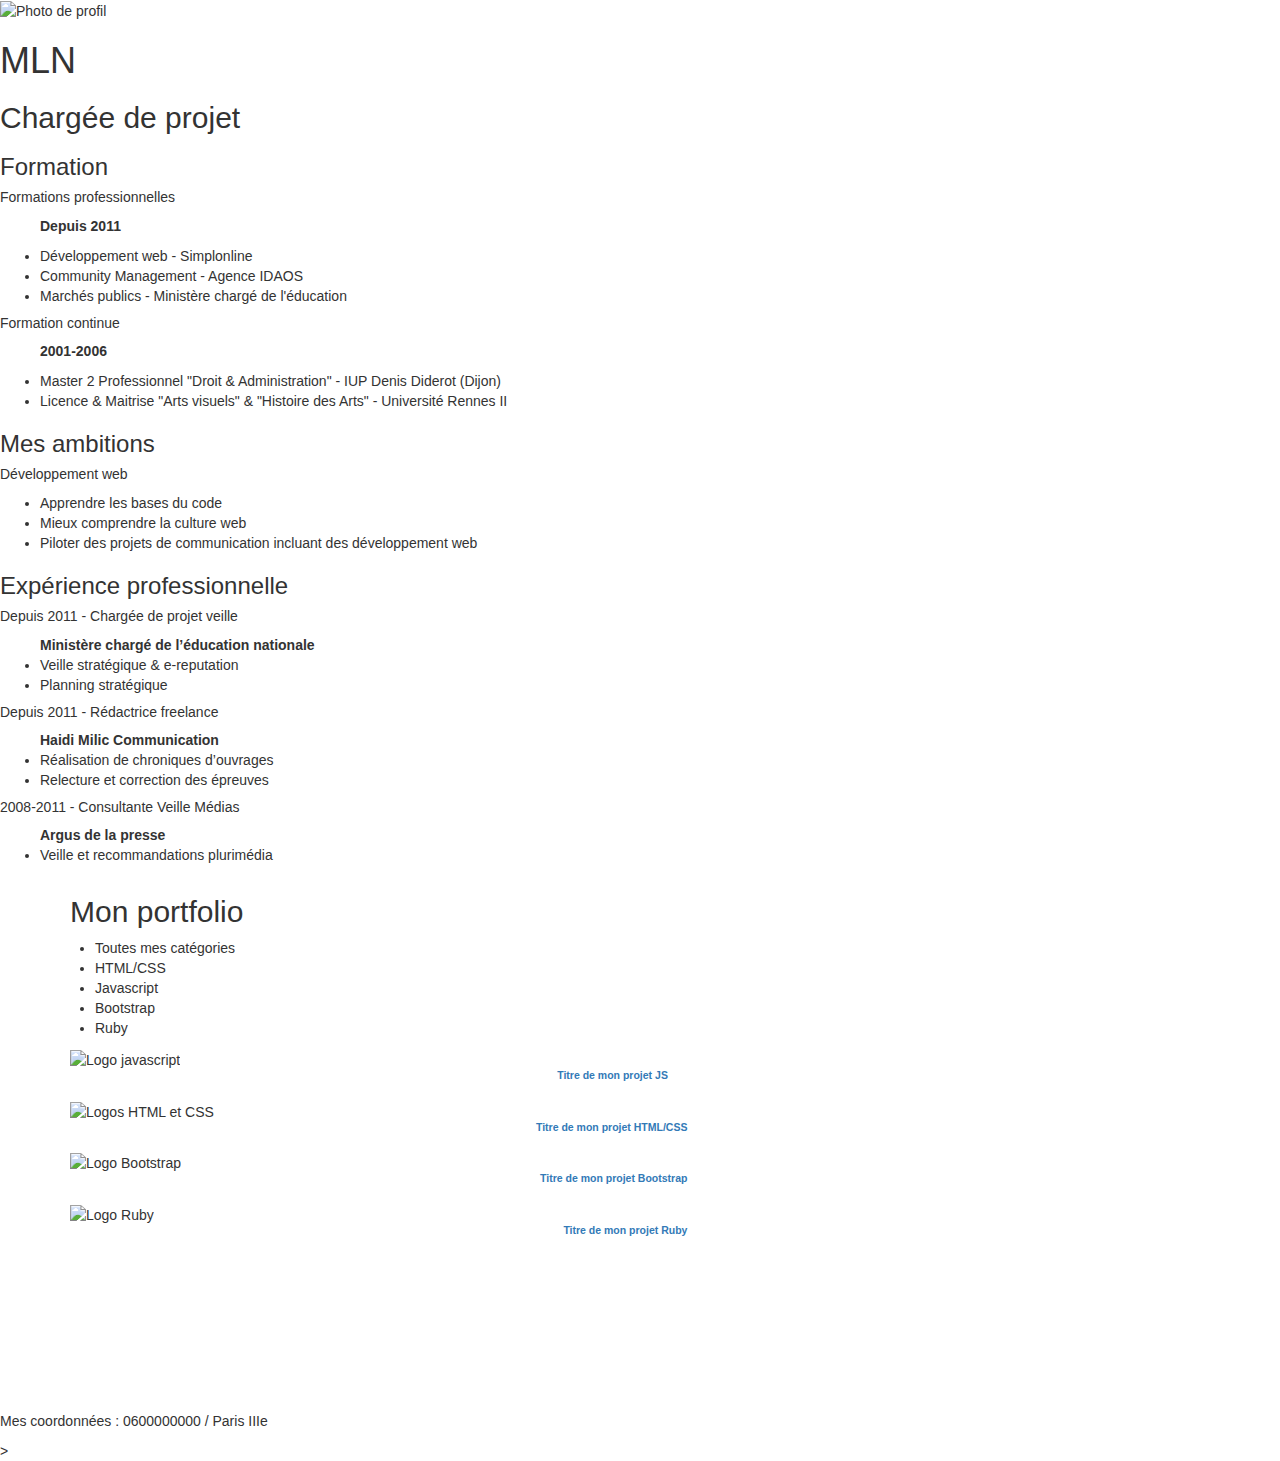
==== html/index.html @ 4be8c74c "céa" ====
<!DOCTYPE html>
<html>

<head>
    <title>Mon CV</title> 
    <meta charset="utf-8"/>
    <link rel="stylesheet" href="CSS/style.css" type="text/css" />
    <link rel="stylesheet" href="https://maxcdn.bootstrapcdn.com/bootstrap/3.3.5/css/bootstrap.min.css"/>
    
    <script type="text/javascript" src="https://code.jquery.com/jquery-2.1.4.min.js"></script>
    <script type="text/javascript" src="js/jquery.easing.min.js"></script> <!--lien vers le fichier jquery pour l'effet "hover"-->
    <script type="text/javascript" src="js/jquery.mixitup.min.js"></script> <!--lien vers fichier JQuery pour l'effet filtre-->
    
    <script type="text/javascript">
    $(function () {
        
        var filterList = {
        
            init: function () {
            
                // Plugin Mixitup, qui permet de filtrer les vignettes par catégorie
                $('#portfoliolist').mixitup({
                    targetSelector: '.portfolio',
                    filterSelector: '.filter',
                    effects: ['fade'],
                    easing: 'snap',
                    // call the hover effect
                    onMixEnd: filterList.hoverEffect()
                });             
            
            },
            
            hoverEffect: function () {
            
                // Fonction pour l'effet "hover"
                $('#portfoliolist .portfolio').hover(
                    function () {
                        $(this).find('.label').stop().animate({bottom: 0}, 200, 'easeOutQuad');
                        $(this).find('img').stop().animate({top: -30}, 500, 'easeOutQuad');             
                    },
                    function () {
                        $(this).find('.label').stop().animate({bottom: -40}, 200, 'easeInQuad');
                        $(this).find('img').stop().animate({top: 0}, 300, 'easeOutQuad');                               
                    }       
                );              
            
            }

        };
        
        // Lance les deux fonctions "hover" et "filtre"
        filterList.init();
        
        
    }); 
    </script>
    
</head>
    
<body>
    <header>
        <div class="conteneur">
            <div class="image">
                <img src="img/photo-profil.png" alt="Photo de profil"/>
            </div>
            <div class="entete">
                <h1>MLN</h1>
                <h2>Chargée de projet</h2>
            </div>
        </div>
    </header>

    <main>
         <div class="colonne">
            <div class="conteneur">
                <h3>Formation</h3>
                    <h5>Formations professionnelles</h5> 
                        <ul><p><b>Depuis 2011</b></p>
                            <li>Développement web - Simplonline</li>
                            <li>Community Management - Agence IDAOS</li>
                            <li>Marchés publics - Ministère chargé de l'éducation</li>
                    </ul>
                    <h5>Formation continue</h5>
                        <ul><p><b>2001-2006</b></p>
                            <li>Master 2 Professionnel "Droit & Administration" - IUP Denis Diderot (Dijon)</li>
                            <li>Licence & Maitrise "Arts visuels" & "Histoire des Arts" - Université Rennes II</li>
                    </ul>
                </div>
            </div>
                        
        <div class="colonne">
            <div class="conteneur">
                <h3>Mes ambitions</h3>
                    <h5>Développement web</h5>
                     <ul> 
                        <li>Apprendre les bases du code</li>
                        <li>Mieux comprendre la culture web</li>
                        <li>Piloter des projets de communication incluant des développement web</li>
                    </ul>
            </div>
        </div>

        <div class="colonne">
            <div class="conteneur">
                <h3>Expérience professionnelle</h3>
                    <h5>Depuis 2011 - Chargée de projet veille</h5>
                        <ul><b>Ministère chargé de l’éducation nationale</b>
                            <li>Veille stratégique & e-reputation</li>
                            <li>Planning stratégique</li> 
                        </ul>
                    <h5>Depuis 2011 - Rédactrice freelance</h5>
                        <ul><b>Haidi Milic Communication</b>
                            <li>Réalisation de chroniques d’ouvrages</li>
                            <li>Relecture et correction des épreuves</li>
                        </ul>
                    <h5>2008-2011 - Consultante Veille Médias</h5>
                        <ul><b>Argus de la presse</b>
                            <li>Veille et recommandations plurimédia</li>
                        </ul>
            </div>
        </div>
        
        
        <div class="container">
           <h2>Mon portfolio</h2>
           
           <ul id="filters" class="clearfix row">
               <li><span class="filter active" data-filter="cat1 cat2 cat3 cat4">Toutes mes catégories</span></li>
               <li><span class="filter" data-filter="cat1">HTML/CSS</span></li>
               <li><span class="filter" data-filter="cat2">Javascript</span></li>
               <li><span class="filter" data-filter="cat3">Bootstrap</span></li>
               <li><span class="filter" data-filter="cat4">Ruby</span></li>
           </ul>
           
           <div id="portfoliolist">
               
               <div class="portfolio cat2" data-cat="cat2">
                   <dic class="portfolio-wrapper">
                       <img src="img/logo-js.png" alt="Logo javascript "/>
                       <div class="label">
                               <div class="label-text">
                                   <a class="text-title">Titre de mon projet JS</a>
                                   <span class="text-category">Javascript</span>
                               </div>
                               <div class="label-bg"></div>
                       </div>
                   </dic>
               </div>
               
                <div class="portfolio cat1" data-cat="cat1">
                   <dic class="portfolio-wrapper">
                       <img src="img/logo-html-css.png" alt="Logos HTML et CSS"/>
                       <div class="label">
                               <div class="label-text">
                                   <a class="text-title">Titre de mon projet HTML/CSS</a>
                                   <span class="text-category">HTML/CSS</span>
                               </div>
                                <div class="label-bg"></div>
                       </div>
                   </dic>
               </div>
                
                <div class="portfolio cat3" data-cat="cat3">
                   <dic class="portfolio-wrapper">
                       <img src="img/logo.bootstrap.png" alt="Logo Bootstrap"/>
                       <div class="label">
                               <div class="label-text">
                                   <a class="text-title">Titre de mon projet Bootstrap</a>
                                   <span class="text-category">Bootstrap</span>
                               </div>
                               <div class="label-bg"></div>
                       </div>
                   </dic>
               </div>
               
                <div class="portfolio cat4" data-cat="cat4">
                   <dic class="portfolio-wrapper">
                       <img src="img/logo.ruby.png" alt="Logo Ruby"/>
                       <div class="label">
                               <div class="label-text">
                                   <a class="text-title">Titre de mon projet Ruby</a>
                                   <span class="text-category">Ruby</span>
                               </div> <!-- label-texte -->
                                <div class="label-bg">
                                </div> <!-- label-bg -->
                       </div> <!-- label -->
                   </dic> <!-- portfolio-wrapper -->
               </div> <!-- cat4 -->
               
           </div>
            
        </div> <!-- container -->
        
    </main>

    <footer>
        <iframe src="https://www.google.com/maps/embed?pb=!1m18!1m12!1m3!1d2624.9965205755684!2d2.3589454335983127!3d48.85827673930568!2m3!1f0!2f0!3f0!3m2!1i1024!2i768!4f13.1!3m3!1m2!1s0x47e66e022a9bf45f%3A0x70082bef9b48eff5!2sRue+Elzevir%2C+Paris!5e0!3m2!1sfr!2sfr!4v1446566833357" width="50%" frameborder="0" style="border:0" allowfullscreen></iframe>
        <p>Mes coordonnées : 0600000000 / Paris IIIe</p>
    </footer>>

</body>
</html>
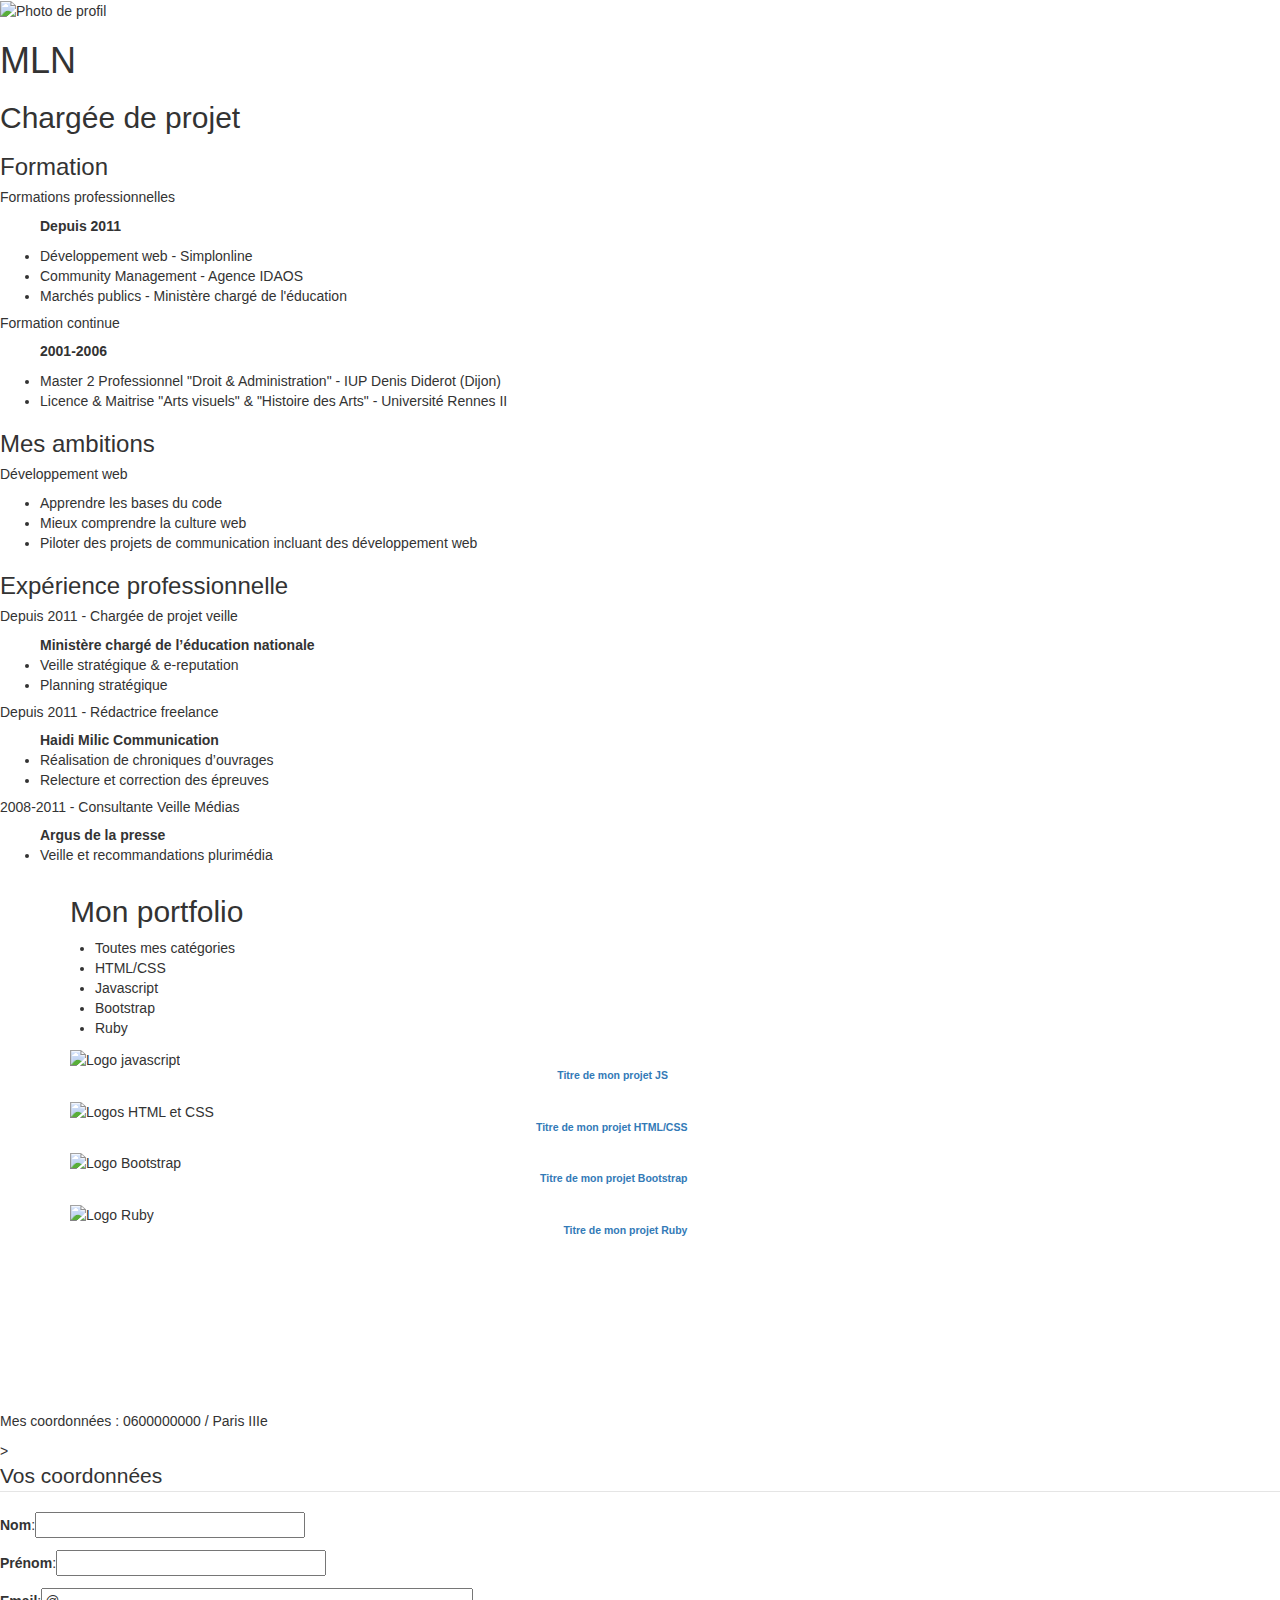
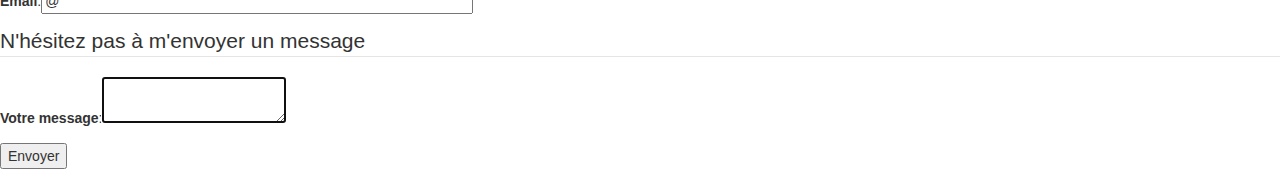
==== commit 4ee8e209: "formulaire" ====
--- a/html/index.html
+++ b/html/index.html
@@ -193,10 +193,39 @@
         
     </main>
 
+
     <footer>
         <iframe src="https://www.google.com/maps/embed?pb=!1m18!1m12!1m3!1d2624.9965205755684!2d2.3589454335983127!3d48.85827673930568!2m3!1f0!2f0!3f0!3m2!1i1024!2i768!4f13.1!3m3!1m2!1s0x47e66e022a9bf45f%3A0x70082bef9b48eff5!2sRue+Elzevir%2C+Paris!5e0!3m2!1sfr!2sfr!4v1446566833357" width="50%" frameborder="0" style="border:0" allowfullscreen></iframe>
         <p>Mes coordonnées : 0600000000 / Paris IIIe</p>
     </footer>>
 
+
+    <form method="post" action="traitement.php">
+        <fieldset>
+            <legend>Vos coordonnées</legend>
+                <p>
+                    <label for="nom">Nom</label>:<input type="text" name="nom" id="nom" size="30" required/>
+                </p>
+                
+                <p>
+                    <label for"prenom">Prénom</label>:<input type="text" name="prenom" id="prenom" size="30" required/>
+                </p>
+                
+                <p>
+                    <label for"mail">Email</label>:<input type="email" name="mail" id="mail" value="@" size="50" required/>
+                </p>
+        </fieldset>
+        
+        <fieldset>
+            <legend>N'hésitez pas à m'envoyer un message</legend>
+                <p>
+                    <label for="message">Votre message</label>:<textarea name="message" id="message" autofocus></textarea>
+                </p>
+         </fieldset>
+         
+         <input type="submit" value="Envoyer" />
+    </form>
+
+
 </body>
 </html>